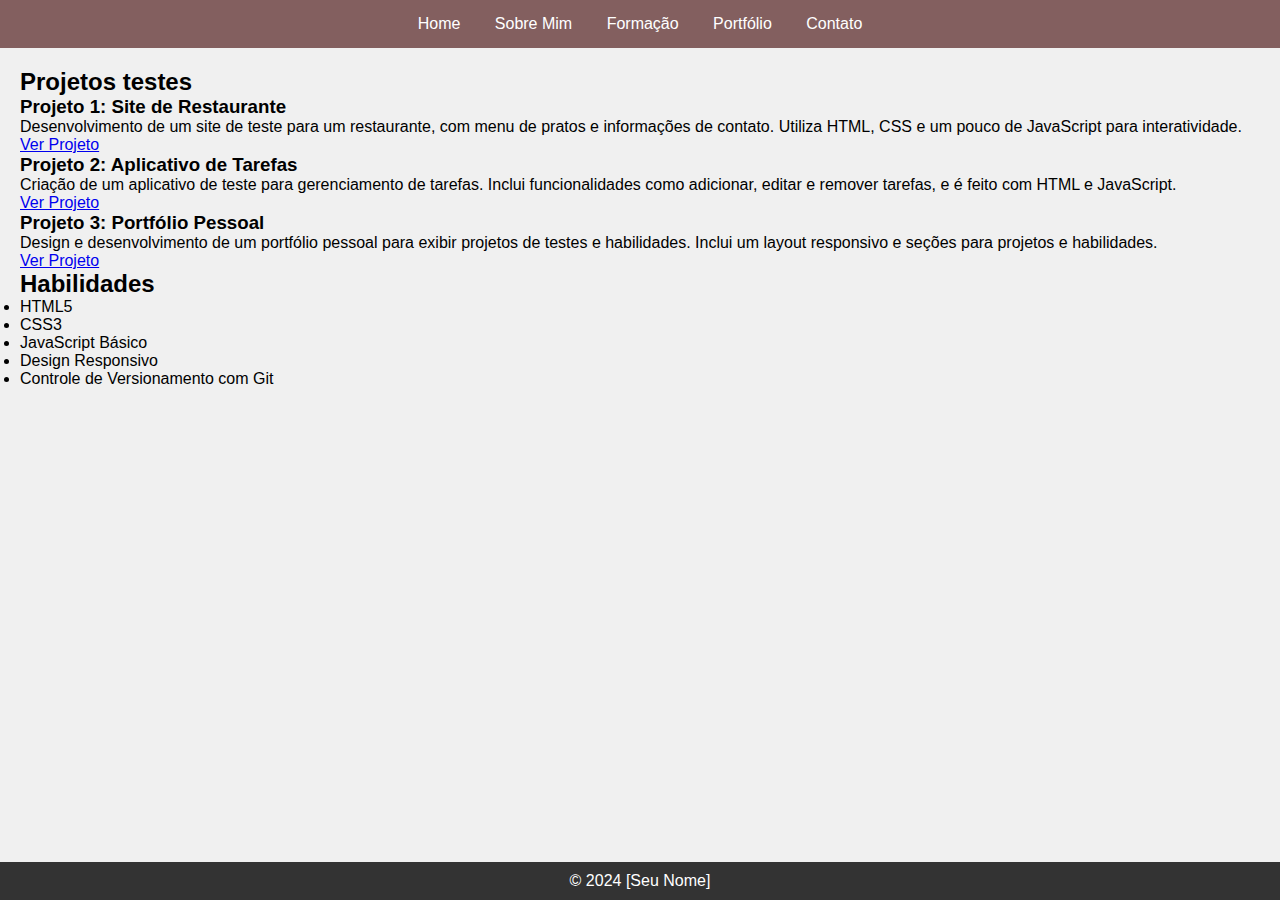
==== portfolio.html @ c13ba7b3 "Add files via upload" ====
<!DOCTYPE html>
<html lang="pt-BR">
<head>
    <meta charset="UTF-8">
    <meta name="viewport" content="width=device-width, initial-scale=1.0">
    <title>Portfólio Fictício</title>
    <link rel="stylesheet" href="style.css">
</head>
<body>
    <header>
        <nav>
            <ul>
                <li><a href="index.html">Home</a></li>
                <li><a href="sobre.html">Sobre Mim</a></li>
                <li><a href="formacao.html">Formação</a></li>
                <li><a href="portfolio.html">Portfólio</a></li>
                <li><a href="contato.html">Contato</a></li>
            </ul>
        </nav>
    </header>

    <main>
        <section id="projetos">
            <h2>Projetos testes</h2>
            <div class="project">
                <h3>Projeto 1: Site de Restaurante</h3>
                <p>Desenvolvimento de um site de teste para um restaurante, com menu de pratos e informações de contato. Utiliza HTML, CSS e um pouco de JavaScript para interatividade.</p>
                <a href="#" class="https://github.com/amebaacs/Restaurante/blob/99431a0dae02a9435ed220ef0df1e74706bc8a79/README.md">Ver Projeto</a>
            </div>
            <div class="project">
                <h3>Projeto 2: Aplicativo de Tarefas</h3>
                <p>Criação de um aplicativo de teste para gerenciamento de tarefas. Inclui funcionalidades como adicionar, editar e remover tarefas, e é feito com HTML e JavaScript.</p>
                <a href="#" class="project-link">Ver Projeto</a>
            </div>
            <div class="project">
                <h3>Projeto 3: Portfólio Pessoal</h3>
                <p>Design e desenvolvimento de um portfólio pessoal para exibir projetos de testes e habilidades. Inclui um layout responsivo e seções para projetos e habilidades.</p>
                <a href="#" class="C:/Users/manda/OneDrive/Documentos/estudos/Index.html/blog.html">Ver Projeto</a>
            </div>
        </section>

        <section id="habilidades">
            <h2>Habilidades</h2>
            <ul>
                <li>HTML5</li>
                <li>CSS3</li>
                <li>JavaScript Básico</li>
                <li>Design Responsivo</li>
                <li>Controle de Versionamento com Git</li>
            </ul>
        </section>
    </main>

    <footer>
        <p>© 2024 [Seu Nome]</p>
    </footer>
</body>
</html>
---- style.css ----
* {
    margin: 0;
    padding: 0;
    box-sizing: border-box;
}

body {
    font-family: Arial, sans-serif;
    background-color: #f0f0f0;
}

header {
    background-color: #835f5f;
    color: #fff;
    padding: 15px;
    text-align: center;
}

nav ul {
    list-style-type: none;
    padding: 0;
}

nav ul li {
    display: inline;
    margin: 0 15px;
}

nav ul li a {
    color: #fff;
    text-decoration: none;
}

main {
    padding: 20px;
}

footer {
    background-color: #333;
    color: #fff;
    text-align: center;
    padding: 10px;
    position: fixed;
    width: 100%;
    bottom: 0;
}
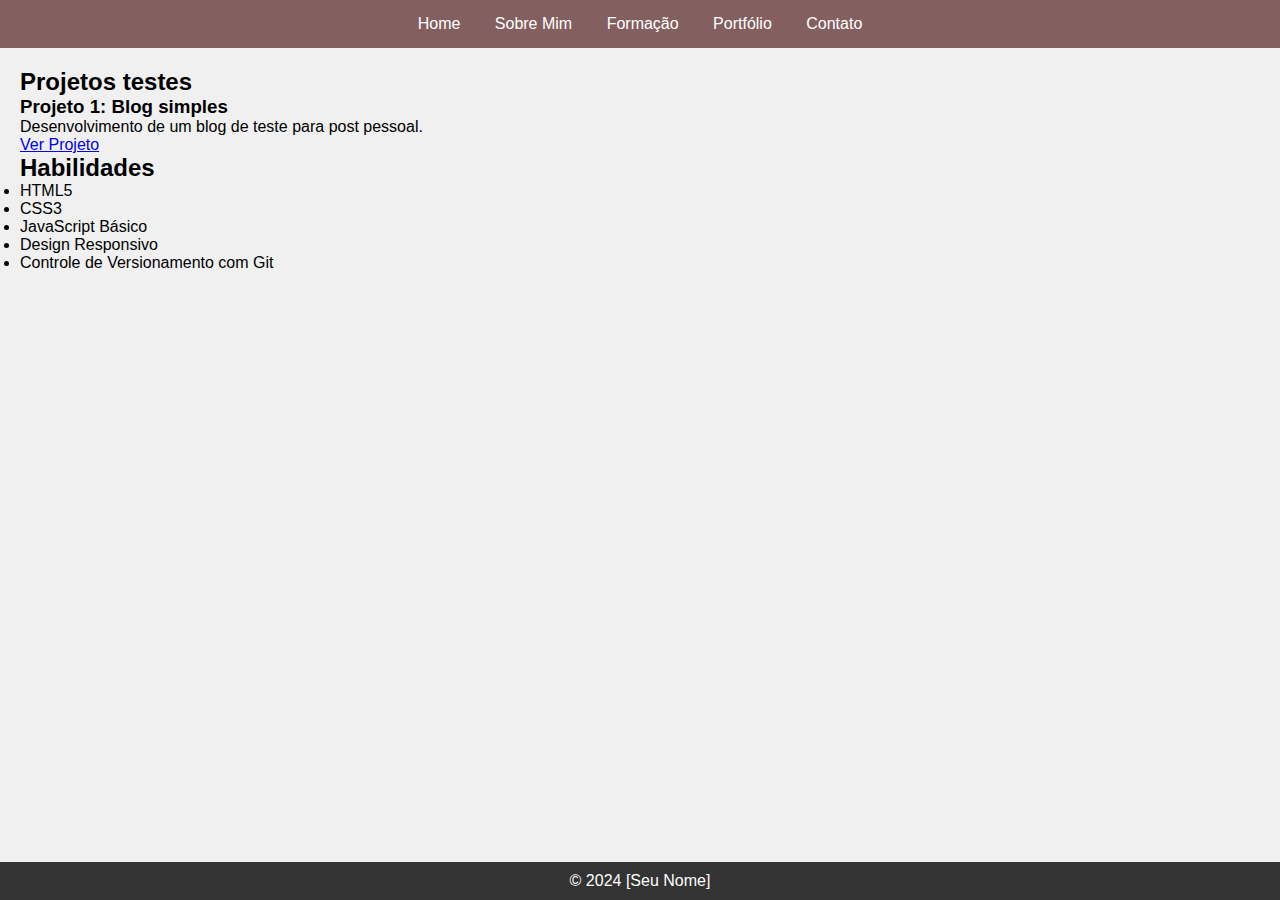
==== commit 0f51cccc: "Update portfolio.html" ====
--- a/portfolio.html
+++ b/portfolio.html
@@ -23,19 +23,9 @@
         <section id="projetos">
             <h2>Projetos testes</h2>
             <div class="project">
-                <h3>Projeto 1: Site de Restaurante</h3>
-                <p>Desenvolvimento de um site de teste para um restaurante, com menu de pratos e informações de contato. Utiliza HTML, CSS e um pouco de JavaScript para interatividade.</p>
-                <a href="#" class="https://github.com/amebaacs/Restaurante/blob/99431a0dae02a9435ed220ef0df1e74706bc8a79/README.md">Ver Projeto</a>
-            </div>
-            <div class="project">
-                <h3>Projeto 2: Aplicativo de Tarefas</h3>
-                <p>Criação de um aplicativo de teste para gerenciamento de tarefas. Inclui funcionalidades como adicionar, editar e remover tarefas, e é feito com HTML e JavaScript.</p>
-                <a href="#" class="project-link">Ver Projeto</a>
-            </div>
-            <div class="project">
-                <h3>Projeto 3: Portfólio Pessoal</h3>
-                <p>Design e desenvolvimento de um portfólio pessoal para exibir projetos de testes e habilidades. Inclui um layout responsivo e seções para projetos e habilidades.</p>
-                <a href="#" class="C:/Users/manda/OneDrive/Documentos/estudos/Index.html/blog.html">Ver Projeto</a>
+                <h3>Projeto 1: Blog simples</h3>
+                <p>Desenvolvimento de um blog de teste para post pessoal.</p>
+                <a href="#" class="https://blog-simples.netlify.app">Ver Projeto</a>
             </div>
         </section>
 
